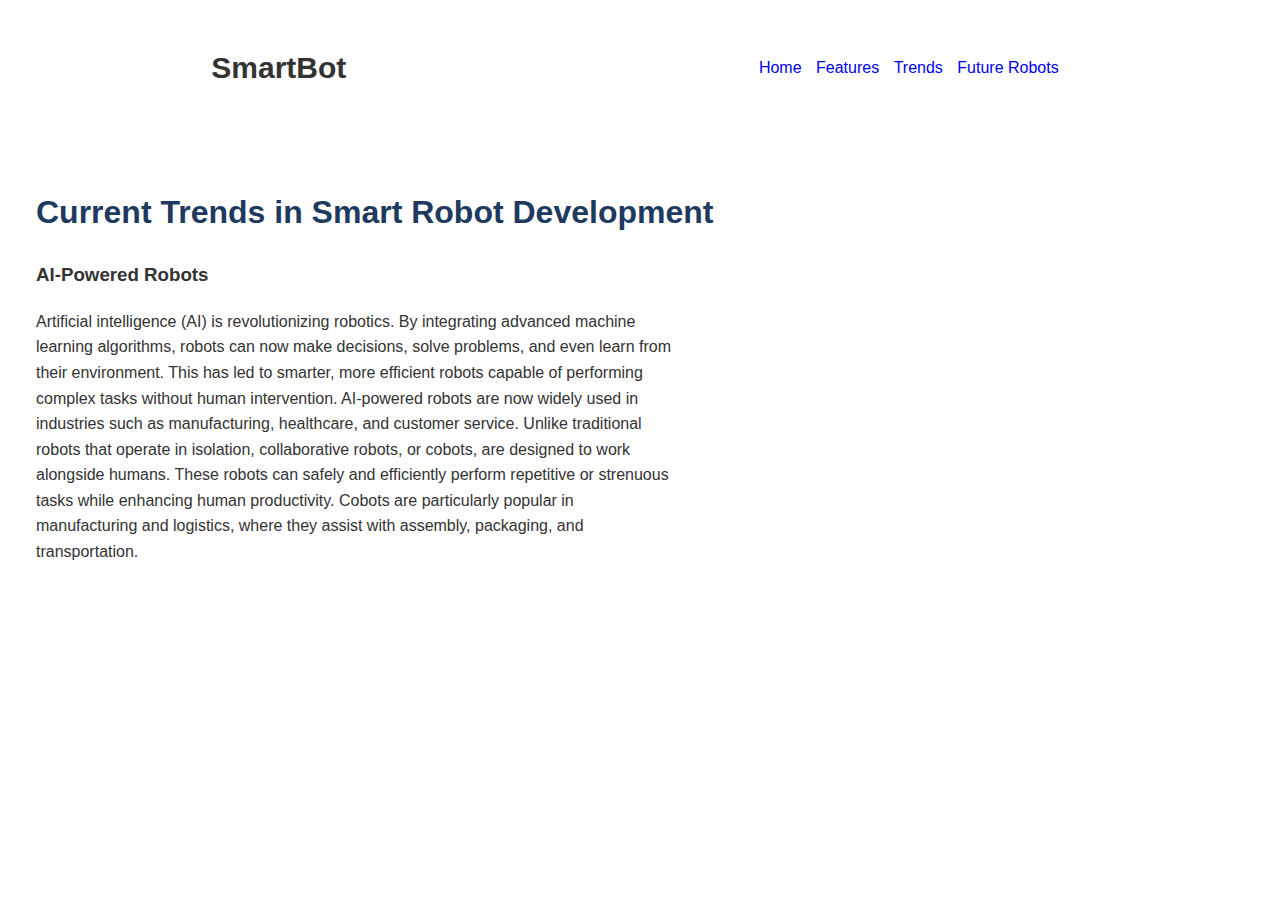
==== page1.html @ bd8c32bf "first commit" ====
<!DOCTYPE html>
<html lang="fr">
<head>
  <meta charset="UTF-8">
  <meta name="viewport" content="width=device-width, initial-scale=1.0">
  <title>Robots Assistants</title>
  <link rel="stylesheet" href="commun.css">
  <link rel="stylesheet" href="sommaire&pages.css">
</head>
<body>
  <header id="navbarContainer">
    <h3 id="logo">SmartBot</h3>
    <nav>
      <a href="/index.html" class="links">Home</a>
           <a href="/page1.html" class="links">Features</a>
            <a href="/page3.html" class="links">Trends</a>
            <a href="page4.html" class="links">Future Robots</a>
       
    </nav>
</header>

<div id="article">
  <div>
<h1>Current Trends in Smart Robot Development</h1>
<h3>AI-Powered Robots
</h3>
<p class="article_paragraph">Artificial intelligence (AI) is revolutionizing robotics. By integrating advanced machine learning algorithms, robots can now make decisions, solve problems, and even learn from their environment. This has led to smarter, more efficient robots capable of performing complex tasks without human intervention. AI-powered robots are now widely used in industries such as manufacturing, healthcare, and customer service.
  Unlike traditional robots that operate in isolation, collaborative robots, or cobots, are designed to work alongside humans. These robots can safely and efficiently perform repetitive or strenuous tasks while enhancing human productivity. Cobots are particularly popular in manufacturing and logistics, where they assist with assembly, packaging, and transportation.
</p>
  
</div>

  <div>
    <img class="page3Image" src="https://i.pinimg.com/564x/a9/5e/46/a95e462111e98414a88c62aa89946365.jpg" alt="">
  </div>
</div>


</body>
</html>
---- commun.css ----
body {
    font-family: Arial, sans-serif;
    line-height: 1.6;
    background-color: #ffffff;
    margin: 0;
    padding: 0;
    color: #333;
}

header {
 
    padding: 20px 10px;
    text-align: center;
}

main {
    margin: 20px;
}

h1, h2 {
    color: #1E3A5F;
}

p {
    margin-bottom: 10px;
}

img {
    width: 100%;
    max-width: 500px;
    height: auto;
    margin: 10px 0;
    display: block;
}

table {
    width: 100%;
    border-collapse: collapse;
    margin-bottom: 20px;
}

table th, table td {
    border: 1px solid #ddd;
    padding: 10px;
    text-align: left;
}

table th {
    background-color: #b416a7;
    color: white;
}

a {
    text-decoration: none;
}

footer {
    background-color: #1E3A5F;
    color: white;
    text-align: center;
    padding: 10px;
    position: relative;
    bottom: 0;
    width: 100%;
}

#article{
    display: flex;
    justify-content: space-around;
    margin: 36px;    
}
.article_paragraph{
    width: 90%;
}
.page3Image{
    width: 700px;
}

.video-container {
    margin: 20px 20px;

}
iframe {
    width: 100%;
    max-width: 2000px;
    height: 600px;
    position: relative;
    top: 20px;
}
@media (max-width: 768px) {
    body {
        margin: 10px;
    }

    img {
        max-width: 100%;
    }

    header {
        padding: 15px;
    }

    table th, table td {
        font-size: 14px;
    }
}
---- sommaire&pages.css ----
#navbarContainer {
    position: relative;
    top: 12px;
    display: flex;
    justify-content: space-around;
    padding-top: 2px;
    align-items: center; 
}

#logo {
    font-size: 30px;
    font-weight: bold;
    margin-right: 10px; 
}

.links {
    cursor: pointer;
    padding-right: 10px;
    font-weight: 500;
    transition: color 0.3s ease; 
}

.links:hover {
    color: #6B7280;
}

#content {
    position: relative;
    padding-top: 20px; 
}
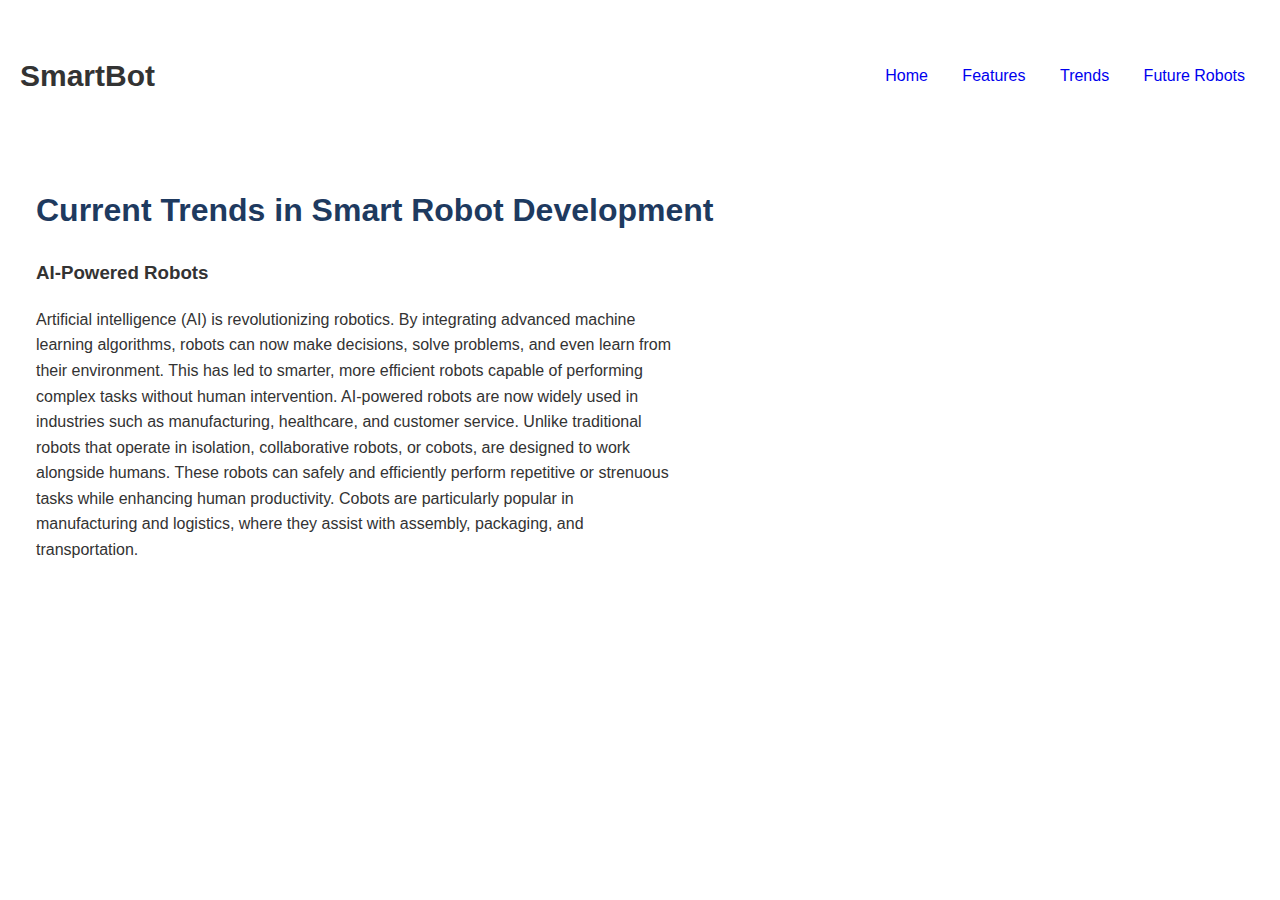
==== commit 0c90e522: "update" ====
--- a/page1.html
+++ b/page1.html
@@ -11,10 +11,10 @@
   <header id="navbarContainer">
     <h3 id="logo">SmartBot</h3>
     <nav>
-      <a href="/index.html" class="links">Home</a>
-           <a href="/page1.html" class="links">Features</a>
-            <a href="/page3.html" class="links">Trends</a>
-            <a href="page4.html" class="links">Future Robots</a>
+      <a href="C:\Users\user\Desktop\projetWeb2émeCI\index.html" class="links">Home</a>
+           <a href="C:\Users\user\Desktop\projetWeb2émeCI\page1.html" class="links">Features</a>
+            <a href="C:\Users\user\Desktop\projetWeb2émeCI\page3.html" class="links">Trends</a>
+            <a href="C:\Users\user\Desktop\projetWeb2émeCI\page4.html" class="links">Future Robots</a>
        
     </nav>
 </header>
--- a/sommaire&pages.css
+++ b/sommaire&pages.css
@@ -2,9 +2,10 @@
     position: relative;
     top: 12px;
     display: flex;
-    justify-content: space-around;
-    padding-top: 2px;
+    justify-content: space-between; 
+    padding: 10px 20px; 
     align-items: center; 
+    flex-wrap: wrap; 
 }
 
 #logo {
@@ -15,7 +16,7 @@
 
 .links {
     cursor: pointer;
-    padding-right: 10px;
+    padding: 10px 15px; 
     font-weight: 500;
     transition: color 0.3s ease; 
 }
@@ -28,3 +29,31 @@
     position: relative;
     padding-top: 20px; 
 }
+
+@media (max-width: 768px) {
+    #navbarContainer {
+        flex-direction: column; 
+        align-items: flex-start; 
+        padding: 10px; 
+    }
+
+    #logo {
+        margin-bottom: 10px;
+    }
+
+    .links {
+        padding: 5px; 
+        width: 100%; 
+        text-align: center; 
+    }
+}
+
+@media (max-width: 480px) {
+    #logo {
+        font-size: 24px; 
+    }
+
+    .links {
+        font-size: 14px; 
+    }
+}
